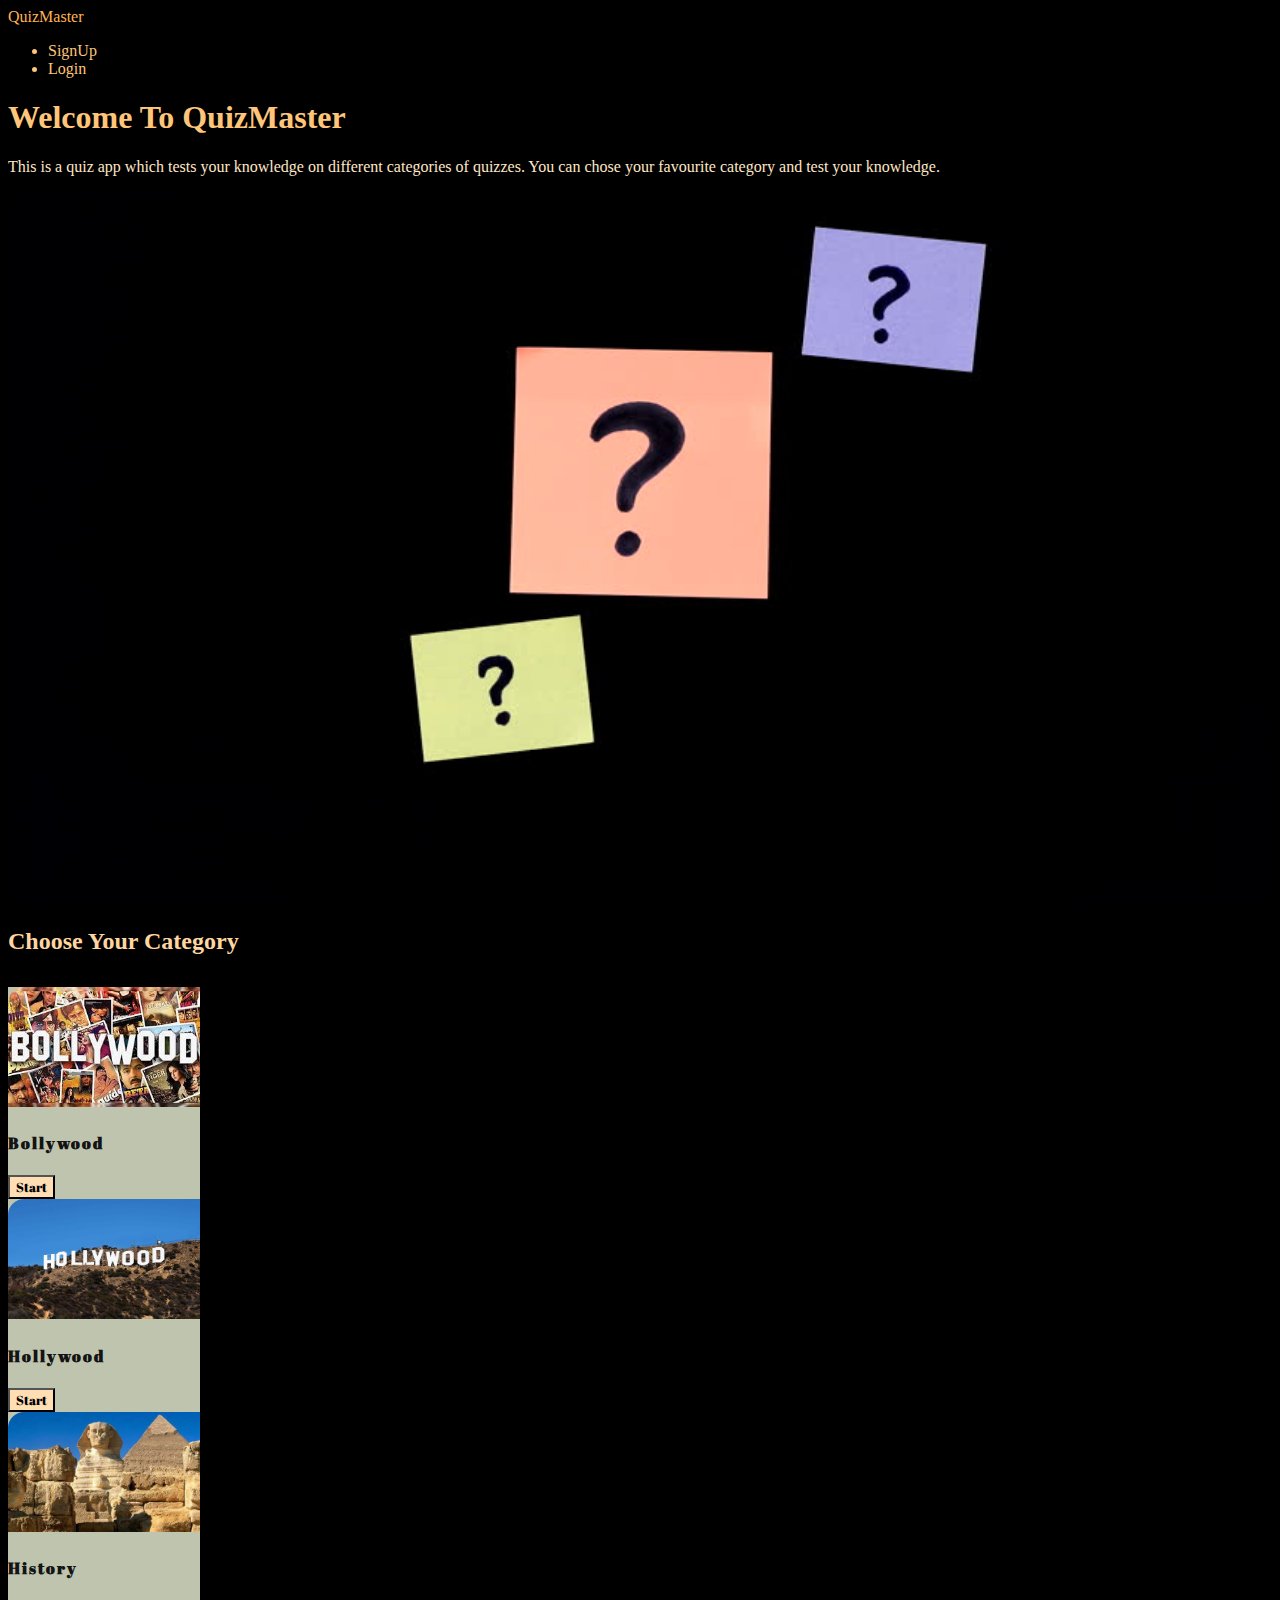
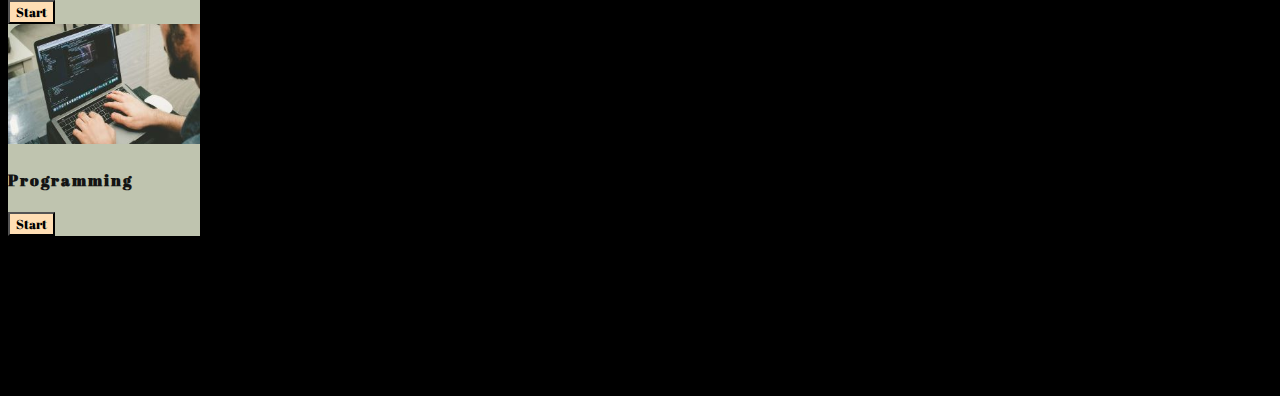
==== index.html @ afb7a691 "feat : added home page" ====
<!DOCTYPE html>
<html lang="en">

<head>
  <meta charset="UTF-8">
  <meta http-equiv="X-UA-Compatible" content="IE=edge">
  <meta name="viewport" content="width=device-width, initial-scale=1.0">

  <link rel="stylesheet" href="https://rocket-ui-library.netlify.app/stylesheets/components.css">
  <link rel="stylesheet" href="https://rocket-ui-library.netlify.app/landing.css">
  <link rel="stylesheet" href="style.css">
  <title>QuizMaster</title>

</head>

<body>
  <!-- Navbar -->
  <nav class="nav">
    <div class="nav-logo">
      <span class="nav-header txt-theme-8">QuizMaster</span>
    </div>
    <span id="btn-nav" class="nav-btn"><i class="fas fa-chevron-circle-down fa-lg"></i></span>
    <ul id="list-nav" class="nav-list nav-list-hide">
      <li class="list-item txt-bold">SignUp</li>
      <li class="list-item  txt-bold">Login</li>
    </ul>
  </nav>
  <!-- Introduction -->
  <section class="sec-introduction txt-center flex-column">
    <div class="intro-container">
      <h1 class="heading-1 txt-theme-6">Welcome To QuizMaster </h1>
      <p class="txt-desc txt-theme-2">This is a quiz app which tests your knowledge on different categories of quizzes.
        You can chose your favourite category and test your knowledge. </p>

    </div>
    <img class="home-image" src="images/quiz2.jpg" alt="logo" />
  </section>

  <h2 class="txt-center txt-theme-4">Choose Your Category</h2>
  <!-- Categories section -->
  <section class="category-component flex-box">
    <div class="card">
      <img src="images/bollywood.jpg" class="" alt="">
      <h4 class="card-heading">Bollywood</h4>
      <button class="btn">Start</button>

    </div>

    <div class="card">
      <img src="images/hollywood.jpg" alt="">
      <h4 class="card-heading">Hollywood</h4>
      <button class="btn">Start</button>

    </div>
    <div class="card">
      <img src="images/history.jpg" alt="">
      <h4 class="card-heading">History</h4>
      <button class="btn">Start</button>
    </div>

    <div class="card">
      <img src="images/program2.jpg" alt="">
      <h4 class="card-heading">Programming</h4>
      <button class="btn">Start</button>

    </div>
  </section>

</body>

</html>
---- style.css ----
@import url(/stylesheets/utilities.css);
@import url("https://fonts.googleapis.com/css2?family=Abril+Fatface&family=Comfortaa:wght@700&family=Rowdies&display=swap");

:root {
  /* diferent theme  shades */
  --theme1: #ffefdb;
  --theme2: #ffe7c7;
  --theme3: #ffdeb4;
  --theme4: #ffd6a0;
  --theme5: #ffcd8d;
  --theme6: #ffc579;
  --theme7: #ffbd65;
  --theme8: #ffb452;
  --theme9: #ffa32b;
  --bg-color: black;
  --card-bg: rgb(191, 196, 175);
  --txt-card: rgb(20, 20, 20);
}

* {
  box-sizing: border-box;
}

body,
.nav {
  background-color: var(--bg-color);
  color: var(--theme6);
}
.nav {
  border-color: var(--bg-color);
}

img {
  border-top-left-radius: 1rem;
  width: 100%;
}

.category-component {
  justify-content: center;
  gap: 3rem;
  margin-bottom: 10rem;
  margin-top: 2rem;
}

/* overriding card style from component library */
.card {
  border-color: var(--card-bg);
  width: 15vw;
  padding: 0;
  background-color: var(--card-bg);
  color: var(--txt-card);
  font-weight: bold;
  letter-spacing: 2px;
}
.card-heading,
.btn {
  font-family: "Abril Fatface", cursive;
}
/* overriding button style from component library */
.btn {
  background-color: var(--theme3);
}
.btn:hover {
  background-color: var(--theme2);
  color: var(--theme8);
}
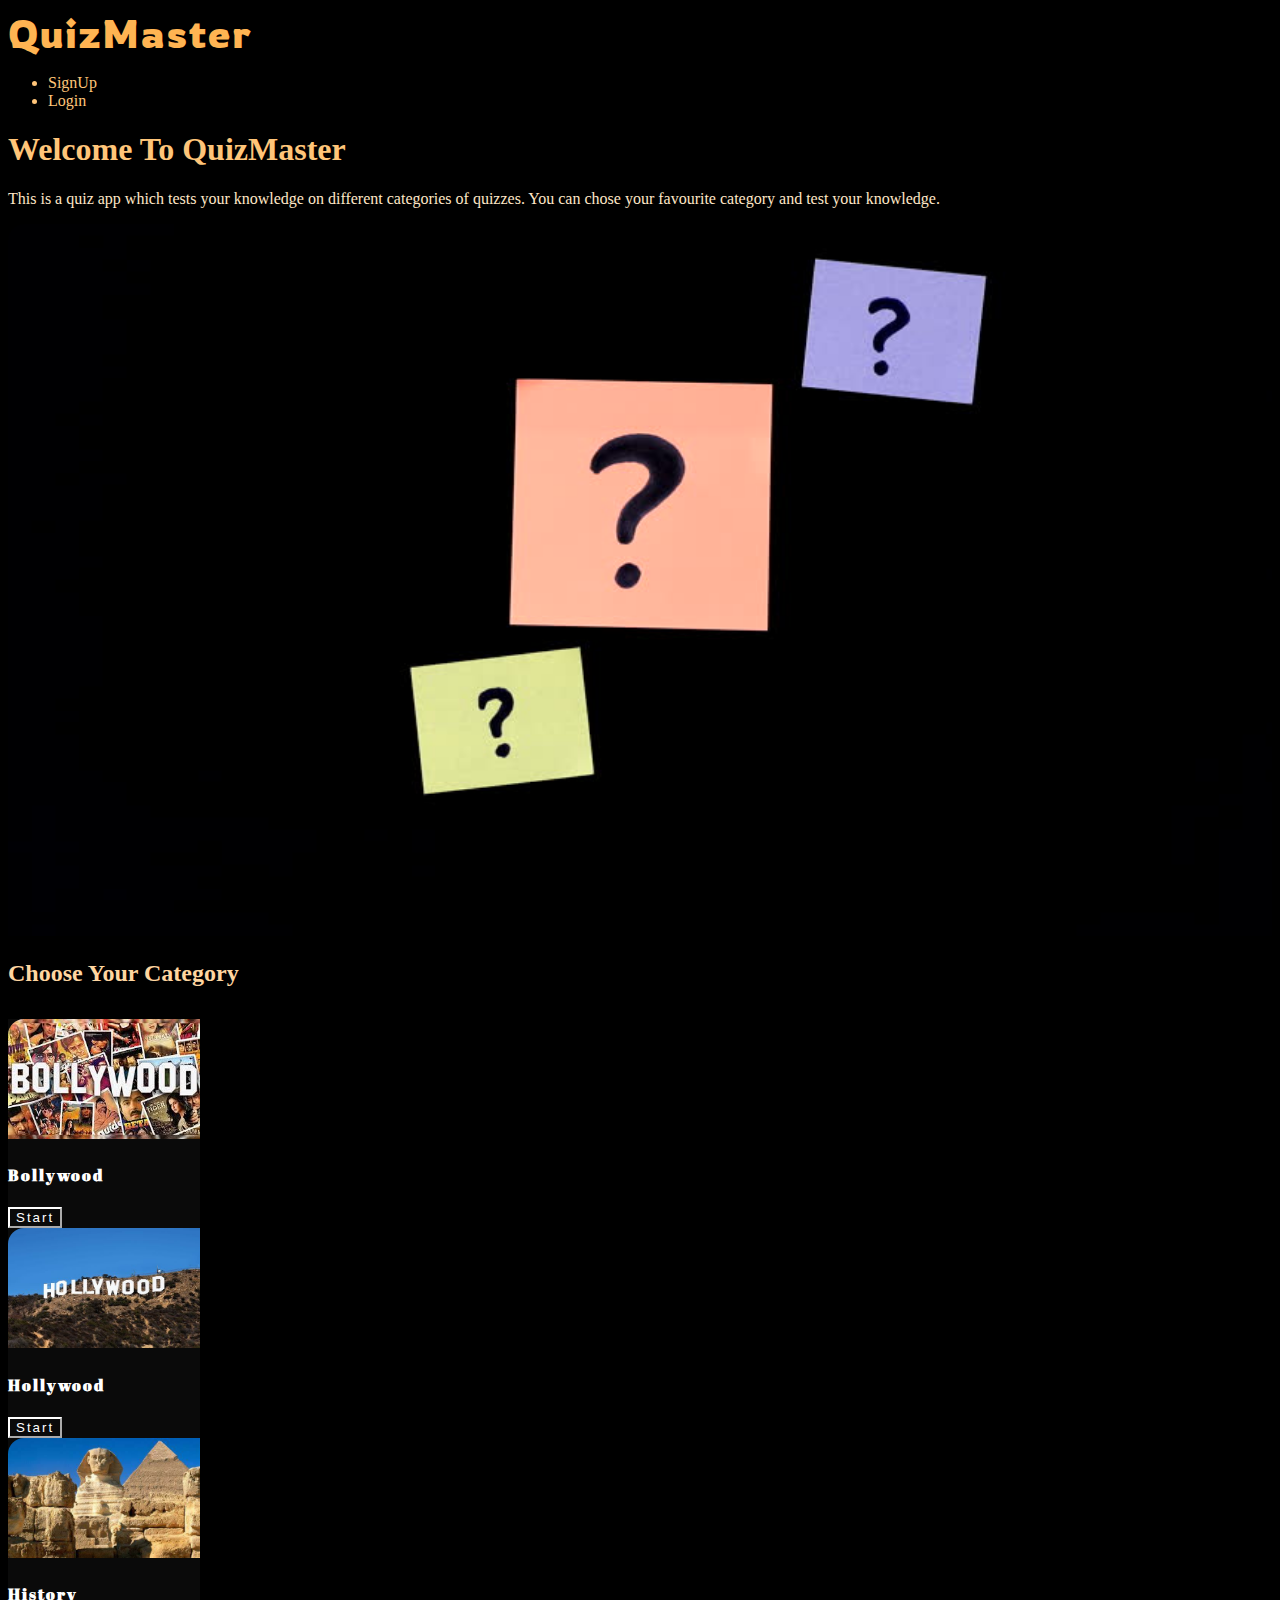
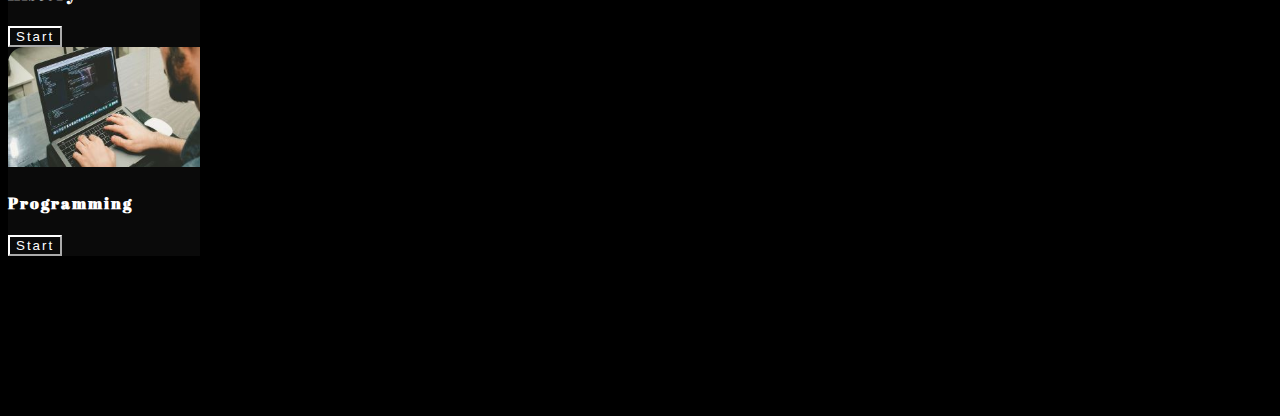
==== commit bd34aad8: "feat: changed styling" ====
--- a/index.html
+++ b/index.html
@@ -17,7 +17,7 @@
   <!-- Navbar -->
   <nav class="nav">
     <div class="nav-logo">
-      <span class="nav-header txt-theme-8">QuizMaster</span>
+      <span class="nav-header txt-theme-8 l-sp-2">QuizMaster</span>
     </div>
     <span id="btn-nav" class="nav-btn"><i class="fas fa-chevron-circle-down fa-lg"></i></span>
     <ul id="list-nav" class="nav-list nav-list-hide">
--- a/style.css
+++ b/style.css
@@ -13,8 +13,9 @@
   --theme8: #ffb452;
   --theme9: #ffa32b;
   --bg-color: black;
-  --card-bg: rgb(191, 196, 175);
-  --txt-card: rgb(20, 20, 20);
+  --card-bg: rgb(10, 10, 10);
+  --txt-card: white;
+  --rules-bg: rgb(40, 40, 40);
 }
 
 * {
@@ -28,6 +29,10 @@
 }
 .nav {
   border-color: var(--bg-color);
+}
+.nav-header {
+  font-family: "Rowdies", cursive;
+  font-size: 2.5rem;
 }
 
 img {
@@ -44,7 +49,7 @@
 
 /* overriding card style from component library */
 .card {
-  border-color: var(--card-bg);
+  border-color: lightgrey;
   width: 15vw;
   padding: 0;
   background-color: var(--card-bg);
@@ -52,15 +57,13 @@
   font-weight: bold;
   letter-spacing: 2px;
 }
-.card-heading,
-.btn {
+.card-heading {
   font-family: "Abril Fatface", cursive;
 }
 /* overriding button style from component library */
-.btn {
-  background-color: var(--theme3);
+.category-component .btn {
+  background-color: var(--card-bg);
+  color: var(--txt-card);
+  border-color: var(--txt-card);
+  letter-spacing: 2px;
 }
-.btn:hover {
-  background-color: var(--theme2);
-  color: var(--theme8);
-}
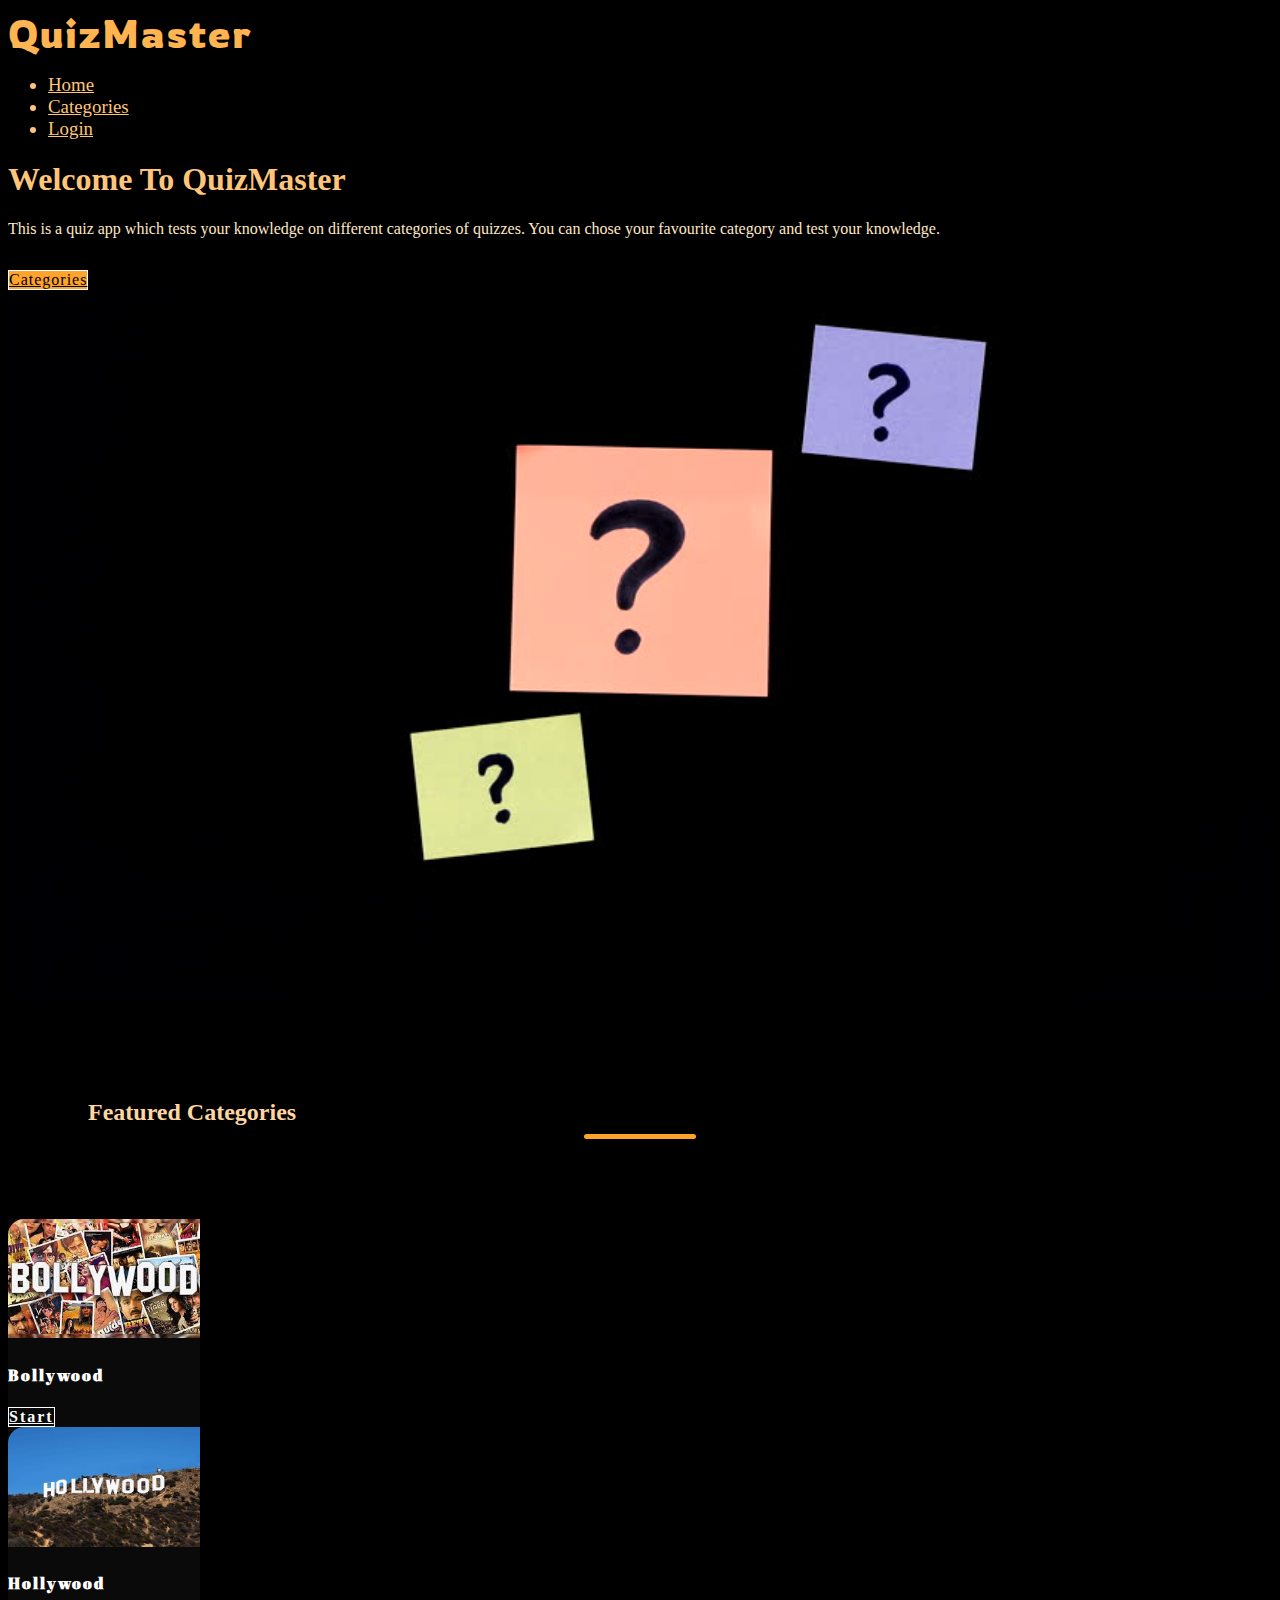
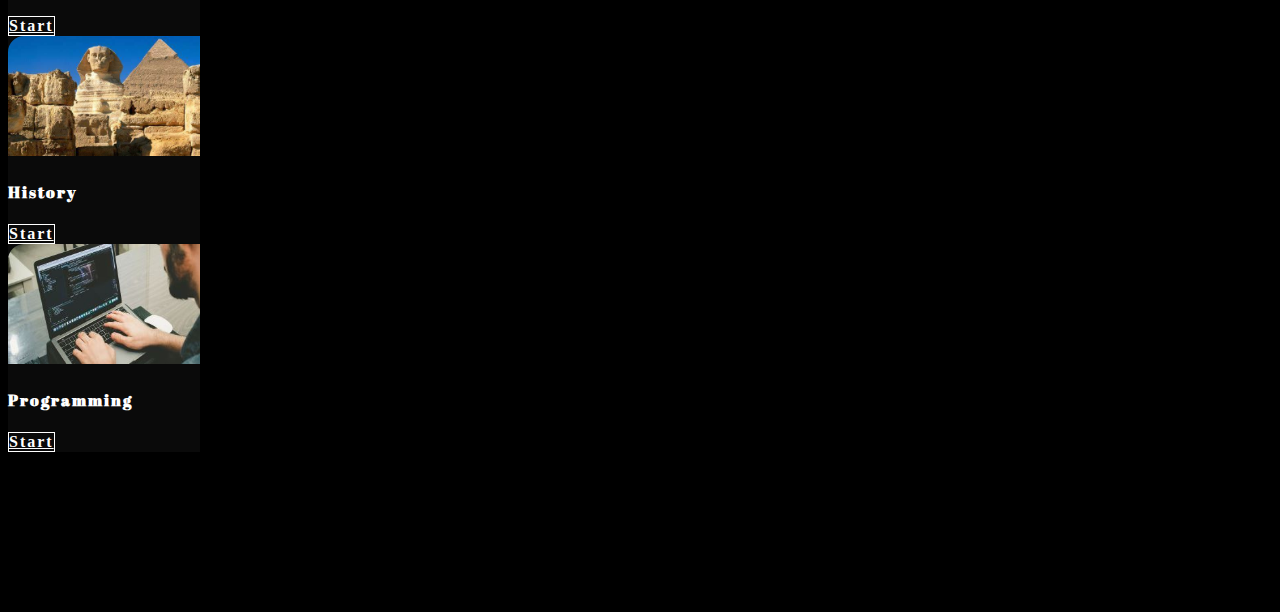
==== commit 76fb9dbd: "feat : changed styling of layout" ====
--- a/index.html
+++ b/index.html
@@ -21,8 +21,10 @@
     </div>
     <span id="btn-nav" class="nav-btn"><i class="fas fa-chevron-circle-down fa-lg"></i></span>
     <ul id="list-nav" class="nav-list nav-list-hide">
-      <li class="list-item txt-bold">SignUp</li>
-      <li class="list-item  txt-bold">Login</li>
+      <li class="list-item txt-bold"><a href="/" class="link txt-theme-6">Home</a></li>
+      <li class="list-item  txt-bold"><a href="/screens/quiz-categories/category.html"
+          class="link txt-theme-6">Categories</a></li>
+      <li class="list-item  txt-bold"><a href="/" class="link txt-theme-6">Login</a></li>
     </ul>
   </nav>
   <!-- Introduction -->
@@ -31,38 +33,36 @@
       <h1 class="heading-1 txt-theme-6">Welcome To QuizMaster </h1>
       <p class="txt-desc txt-theme-2">This is a quiz app which tests your knowledge on different categories of quizzes.
         You can chose your favourite category and test your knowledge. </p>
-
+      <a class="link btn btn-link txt-bold l-sp-1" href="/screens/quiz-categories/category.html">Categories</a>
     </div>
     <img class="home-image" src="images/quiz2.jpg" alt="logo" />
   </section>
 
-  <h2 class="txt-center txt-theme-4">Choose Your Category</h2>
+  <h2 class="txt-center txt-theme-4 top-heading">Featured Categories</h2>
   <!-- Categories section -->
   <section class="category-component flex-box">
     <div class="card">
       <img src="images/bollywood.jpg" class="" alt="">
       <h4 class="card-heading">Bollywood</h4>
-      <button class="btn">Start</button>
-
+      <a class="link btn btn-link" href="/screens/rules-page/rules.html">Start</a>
     </div>
 
     <div class="card">
       <img src="images/hollywood.jpg" alt="">
       <h4 class="card-heading">Hollywood</h4>
-      <button class="btn">Start</button>
+      <a class="link btn btn-link" href="/screens/rules-page/rules.html">Start</a>
 
     </div>
     <div class="card">
       <img src="images/history.jpg" alt="">
       <h4 class="card-heading">History</h4>
-      <button class="btn">Start</button>
+      <a class="link btn btn-link" href="/screens/rules-page/rules.html">Start</a>
     </div>
 
     <div class="card">
       <img src="images/program2.jpg" alt="">
       <h4 class="card-heading">Programming</h4>
-      <button class="btn">Start</button>
-
+      <a class="link btn btn-link" href="/screens/rules-page/rules.html">Start</a>
     </div>
   </section>
 
--- a/style.css
+++ b/style.css
@@ -27,12 +27,28 @@
   background-color: var(--bg-color);
   color: var(--theme6);
 }
+
 .nav {
   border-color: var(--bg-color);
 }
 .nav-header {
   font-family: "Rowdies", cursive;
   font-size: 2.5rem;
+}
+/* button styles override */
+.btn-link{
+  display: inline-block;
+  border: 1px solid var(--txt-card); 
+}
+.intro-container .btn{
+  margin-top:1rem;
+  background-color: var(--theme9);
+  color: var(--bg-color);
+}
+.card>.btn{
+  background-color: var(--card-bg);
+  color: var(--txt-card);
+  letter-spacing: 2px;
 }
 
 img {
@@ -45,6 +61,33 @@
   gap: 3rem;
   margin-bottom: 10rem;
   margin-top: 2rem;
+}
+
+/*  heading title*/
+.top-heading {
+  margin: 5rem;
+  position: relative;
+  line-height: 3.3rem;
+}
+.top-heading::after {
+  content: "";
+  background: var(--theme9);
+  width: 7rem;
+  height: 5px;
+  border-radius: 5px;
+  position: absolute;
+  bottom: 0;
+  left: 50%;
+  transform: translateX(-50%);
+}
+/* navbar list items */
+.nav-list>.list-item{
+  border:none;
+  font-size: 1.18rem;
+}
+.nav-list>.list-item:hover{
+  background-color:var(--card-bg);
+  font-size: 1.4rem;
 }
 
 /* overriding card style from component library */
@@ -60,10 +103,3 @@
 .card-heading {
   font-family: "Abril Fatface", cursive;
 }
-/* overriding button style from component library */
-.category-component .btn {
-  background-color: var(--card-bg);
-  color: var(--txt-card);
-  border-color: var(--txt-card);
-  letter-spacing: 2px;
-}
